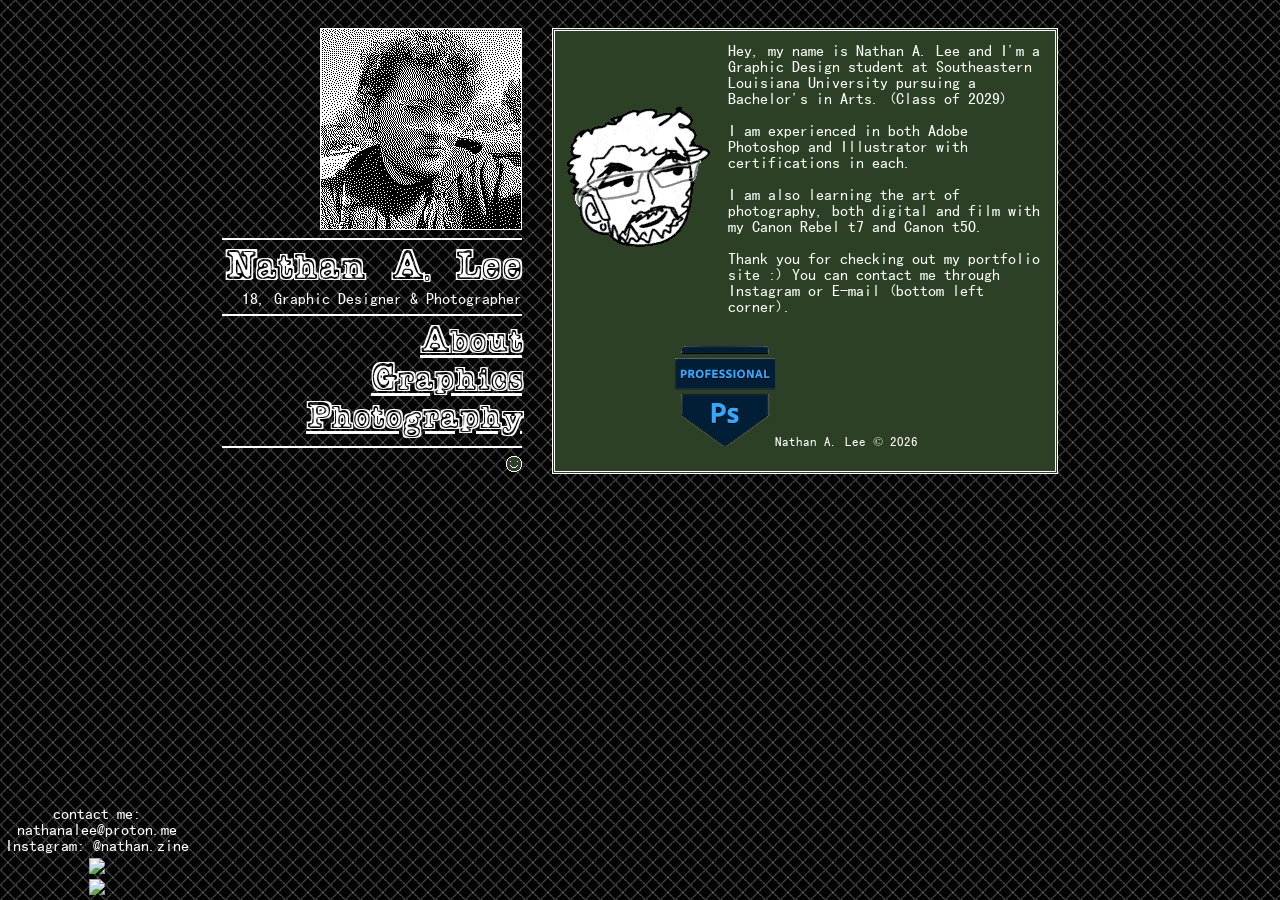
==== about.html @ 3f765022 "up" ====
<title>Nathan A. Lee | Portfolio</title>
<meta name="description" content="Nathan A. Lee is a Graphic Designer and Photographer currently studying to get a BA in Graphic Design at Southeastern Louisiana University"/>
<link rel="icon" type="image/x-icon" href="/favicon.png">
<meta name="viewport" content="width=device-width, initial-scale=1.0" />
<link rel="stylesheet" href="main.css">
<link href="/lightbox2-dev/dist/css/lightbox.css" rel="stylesheet"/>

<body onload="shuffleArray(bg); randombg(); setFrame(mediaQuery);">

<center>
    
<table style="border-spacing:10px;">
<tr>
<td style="width:300px; height:300px; text-align:right; padding:10px; vertical-align:top;">
<img src="/nathan.gif" style="border:1px solid white;"><hr>
<header>Nathan A. Lee</header>
18, Graphic Designer & Photographer<hr>
<a href="/about.html" id="pages">About</a>
<br>
<a href="/graphics.html" id="pages">Graphics</a>
<br>
<a href="/photography.html" id="pages">Photography</a>
<hr>
<a href="/index.html"><img src="/favicon.png"></a>
</td>
<td style="padding:10px; text-align:center;">
<div id="mainFrame" style="border:3px double white; width:500px; background-color:#2b4024; overflow:auto; display: flex; align-items: center;">
<div id="page">

<table style="border-spacing:10px; margin-bottom:10px;">
<tr>
<td width="150px;">
<img src="/graphics/nathan.gif">
</td>
<td>
Hey, my name is Nathan A. Lee and I'm a Graphic Design student at Southeastern Louisiana University pursuing a Bachelor's in Arts. (Class of 2029)<br><br>I am experienced in both Adobe Photoshop and Illustrator with certifications in each.<br><br>I am also learning the art of photography, both digital and film with my Canon Rebel t7 and Canon t50.<br><br>Thank you for checking out my portfolio site :) You can contact me through Instagram or E-mail (bottom left corner).
</td>
</tr>
</table>

<table style="width:483px; border-spacing:10px; margin-bottom:10px; text-align:center;">
<tr>
<td>
<img src="/photoshopcert.png" style="width:100px;>
</td>
<td>
<img src="/illustratorcert.png" style="width:100px;>
</td>
</tr>
</table>

</div>
</div>
<br>
<footer style="background-color:#2b4024; border:1px solid white; padding:3px;"><small>Nathan A. Lee © 2026</small></footer>
</td>
</tr>
</table>

</center>

<div class="bottomleft">contact me:<br>nathanalee@proton.me<br>Instagram: @nathan.zine<br><img src="https://files.catbox.moe/6vef9d.png" style="margin-top:5px;"><br><img src="https://common-pest.neocities.org/imgs/buttons/prideflagbutton.png" style="margin-top:5px;"></div>
<script src="/lightbox2-dev/dist/js/lightbox-plus-jquery.js"></script>
<script>
    lightbox.option({
      'fitImagesInViewport': true
      'maxHeight': 750px
    })
</script>
---- main.css ----
body {
    color:white;
    font-family :  'msgoth';
    background-image:url("/tiledbg.jpg");
    background-size:15px;
}
@font-face {
	font-family: 'typeblock';
	src: url('/typeblock.ttf') format('truetype');
}
@font-face {
	font-family: 'msgoth';
	src: url('/msgothic.ttf') format('truetype');
}
header {
    font-family:typeblock;
    font-size:42px;
    letter-spacing:-3px;
    color:white;
    text-decoration:none;
}
#mainImg {
    border:3px double white;
}
.bottomleft {
    position:fixed;
    left:5px;
    bottom:5px;
}
hr {
    border:1px solid white;
}
#pages {
    font-family:typeblock;
    font-size:38px;
    letter-spacing:-3px;
}
a {
    color:white;
}

a:hover {
    color:#416336;
    transition:0.5s;
}
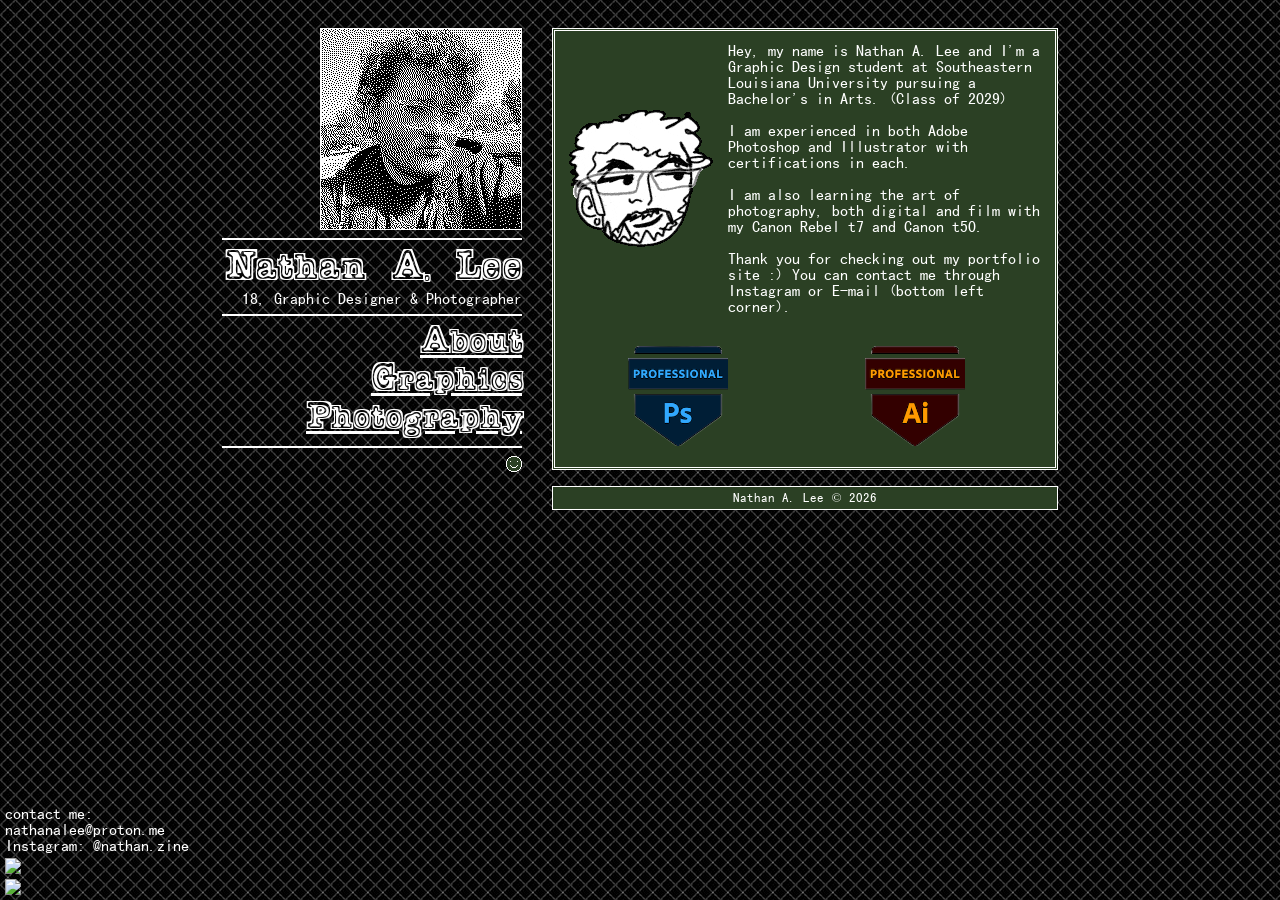
==== commit 5198bc2a: "up" ====
--- a/about.html
+++ b/about.html
@@ -41,10 +41,10 @@
 <table style="width:483px; border-spacing:10px; margin-bottom:10px; text-align:center;">
 <tr>
 <td>
-<img src="/photoshopcert.png" style="width:100px;>
+<img src="/photoshopcert.png" style="width:100px;">
 </td>
 <td>
-<img src="/illustratorcert.png" style="width:100px;>
+<img src="/illustratorcert.png" style="width:100px;">
 </td>
 </tr>
 </table>
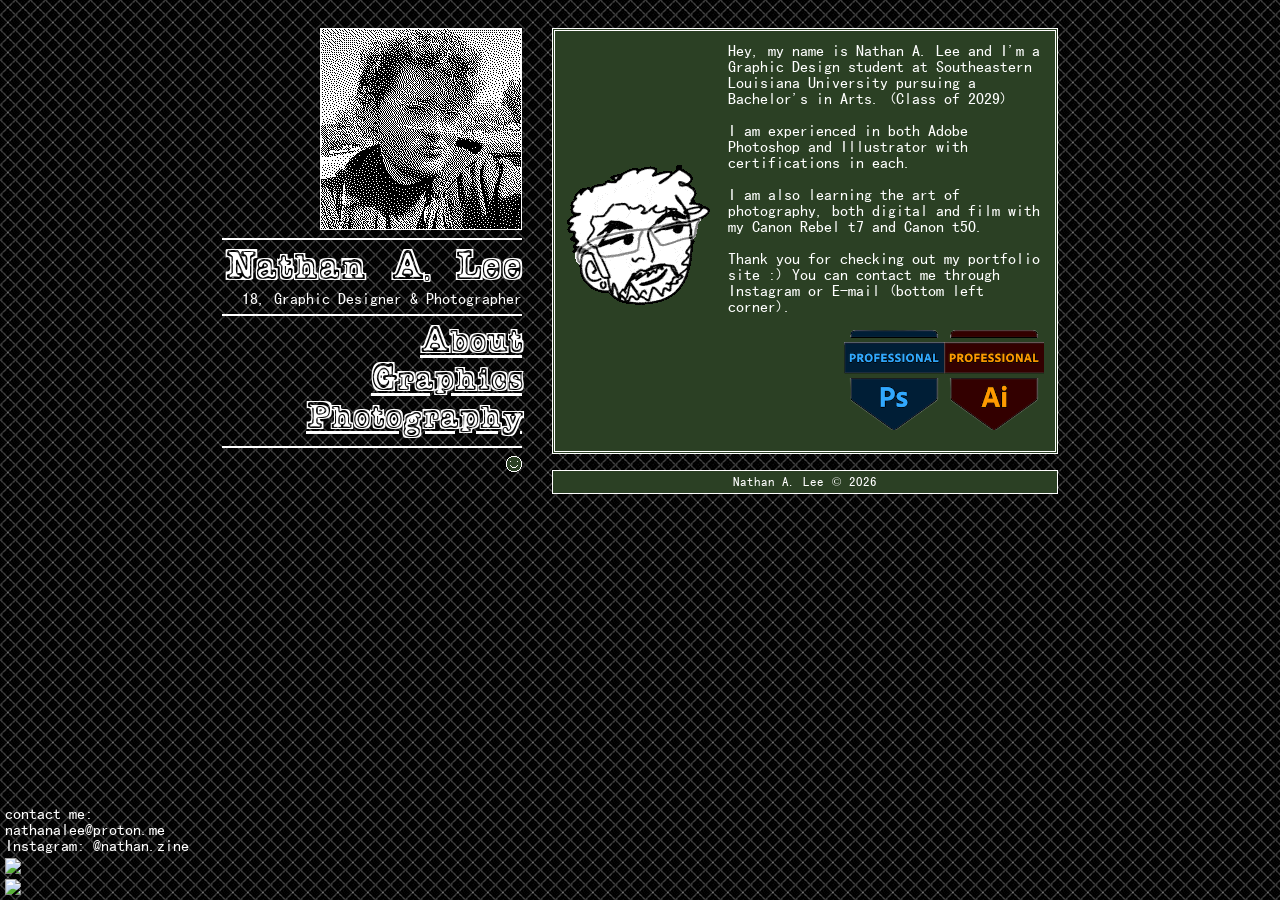
==== commit 9e3aa439: "up" ====
--- a/about.html
+++ b/about.html
@@ -34,17 +34,8 @@
 </td>
 <td>
 Hey, my name is Nathan A. Lee and I'm a Graphic Design student at Southeastern Louisiana University pursuing a Bachelor's in Arts. (Class of 2029)<br><br>I am experienced in both Adobe Photoshop and Illustrator with certifications in each.<br><br>I am also learning the art of photography, both digital and film with my Canon Rebel t7 and Canon t50.<br><br>Thank you for checking out my portfolio site :) You can contact me through Instagram or E-mail (bottom left corner).
-</td>
-</tr>
-</table>
-
-<table style="width:483px; border-spacing:10px; margin-bottom:10px; text-align:center;">
-<tr>
-<td>
-<img src="/photoshopcert.png" style="width:100px;">
-</td>
-<td>
-<img src="/illustratorcert.png" style="width:100px;">
+<br><br>
+<div class="badges" style="text-align:right;"><a href="https://www.credly.com/badges/e93be52e-0a8e-4ce9-8808-f223e0b995f8/public_url"><img src="/photoshopcert.png" style="width:100px;"></a><a href="https://www.credly.com/badges/5597ee7b-ddee-42c2-974f-119b044c1c3d/public_url"><img src="/illustratorcert.png" style="width:100px;"></a></div>
 </td>
 </tr>
 </table>
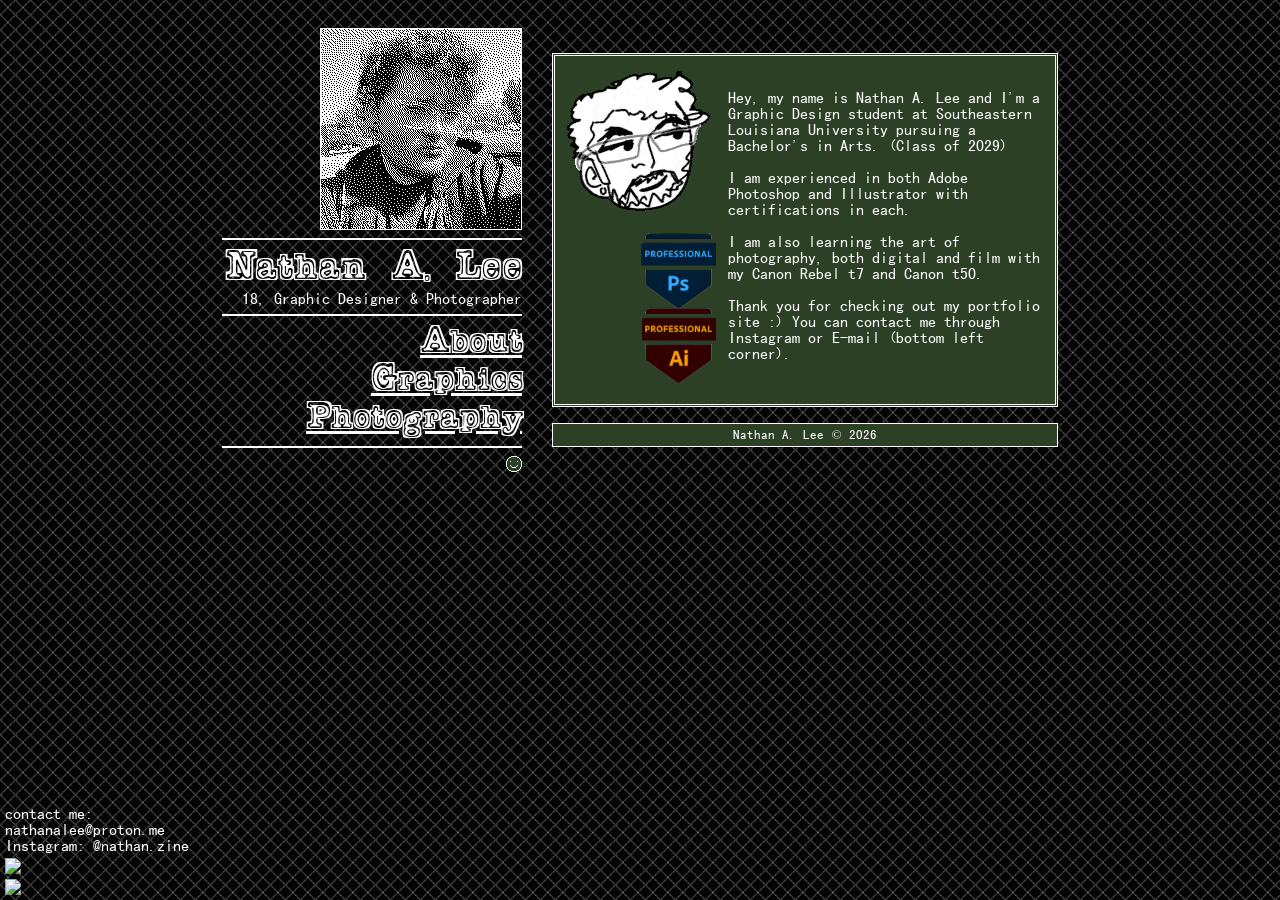
==== commit a4de3ddc: "up" ====
--- a/about.html
+++ b/about.html
@@ -29,13 +29,13 @@
 
 <table style="border-spacing:10px; margin-bottom:10px;">
 <tr>
-<td width="150px;">
+<td width="150px; vertical-align:top;">
 <img src="/graphics/nathan.gif">
+<br><br>
+<div class="badges" style="text-align:right;"><a href="https://www.credly.com/badges/e93be52e-0a8e-4ce9-8808-f223e0b995f8/public_url"><img src="/photoshopcert.png" style="width:75px;"></a><br><a href="https://www.credly.com/badges/5597ee7b-ddee-42c2-974f-119b044c1c3d/public_url"><img src="/illustratorcert.png" style="width:75px;"></a></div>
 </td>
 <td>
 Hey, my name is Nathan A. Lee and I'm a Graphic Design student at Southeastern Louisiana University pursuing a Bachelor's in Arts. (Class of 2029)<br><br>I am experienced in both Adobe Photoshop and Illustrator with certifications in each.<br><br>I am also learning the art of photography, both digital and film with my Canon Rebel t7 and Canon t50.<br><br>Thank you for checking out my portfolio site :) You can contact me through Instagram or E-mail (bottom left corner).
-<br><br>
-<div class="badges" style="text-align:right;"><a href="https://www.credly.com/badges/e93be52e-0a8e-4ce9-8808-f223e0b995f8/public_url"><img src="/photoshopcert.png" style="width:100px;"></a><a href="https://www.credly.com/badges/5597ee7b-ddee-42c2-974f-119b044c1c3d/public_url"><img src="/illustratorcert.png" style="width:100px;"></a></div>
 </td>
 </tr>
 </table>
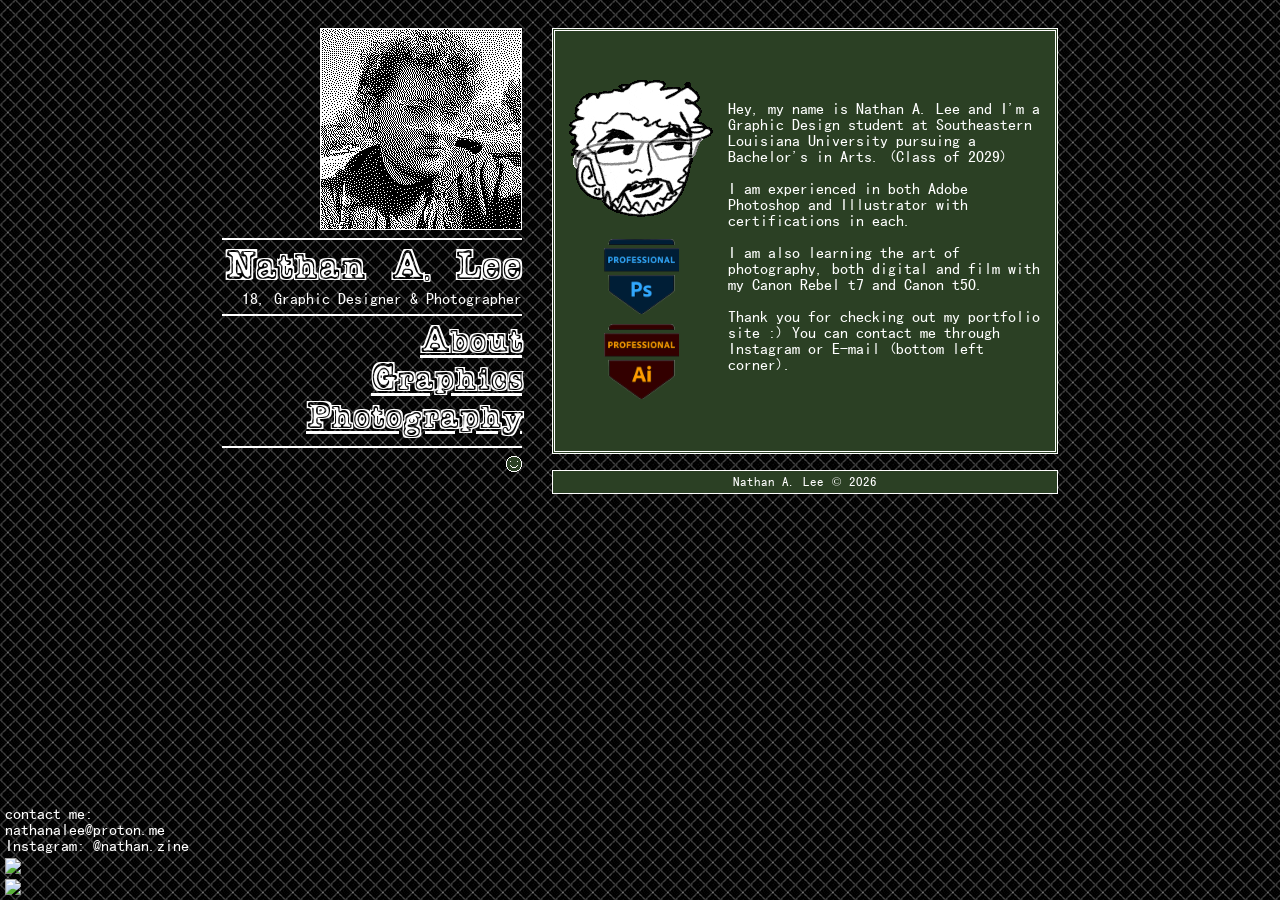
==== commit 69639657: "up" ====
--- a/about.html
+++ b/about.html
@@ -24,7 +24,7 @@
 <a href="/index.html"><img src="/favicon.png"></a>
 </td>
 <td style="padding:10px; text-align:center;">
-<div id="mainFrame" style="border:3px double white; width:500px; background-color:#2b4024; overflow:auto; display: flex; align-items: center;">
+<div id="mainFrame" style="border:3px double white; width:500px; height:420px; background-color:#2b4024; overflow:auto; display: flex; align-items: center;">
 <div id="page">
 
 <table style="border-spacing:10px; margin-bottom:10px;">
@@ -32,7 +32,7 @@
 <td width="150px; vertical-align:top;">
 <img src="/graphics/nathan.gif">
 <br><br>
-<div class="badges" style="text-align:right;"><a href="https://www.credly.com/badges/e93be52e-0a8e-4ce9-8808-f223e0b995f8/public_url"><img src="/photoshopcert.png" style="width:75px;"></a><br><a href="https://www.credly.com/badges/5597ee7b-ddee-42c2-974f-119b044c1c3d/public_url"><img src="/illustratorcert.png" style="width:75px;"></a></div>
+<div class="badges" style="text-align:center;"><a href="https://www.credly.com/badges/e93be52e-0a8e-4ce9-8808-f223e0b995f8/public_url"><img src="/photoshopcert.png" style="width:75px;"></a><br><a href="https://www.credly.com/badges/5597ee7b-ddee-42c2-974f-119b044c1c3d/public_url"><img src="/illustratorcert.png" style="width:75px; margin-top:10px;"></a></div>
 </td>
 <td>
 Hey, my name is Nathan A. Lee and I'm a Graphic Design student at Southeastern Louisiana University pursuing a Bachelor's in Arts. (Class of 2029)<br><br>I am experienced in both Adobe Photoshop and Illustrator with certifications in each.<br><br>I am also learning the art of photography, both digital and film with my Canon Rebel t7 and Canon t50.<br><br>Thank you for checking out my portfolio site :) You can contact me through Instagram or E-mail (bottom left corner).
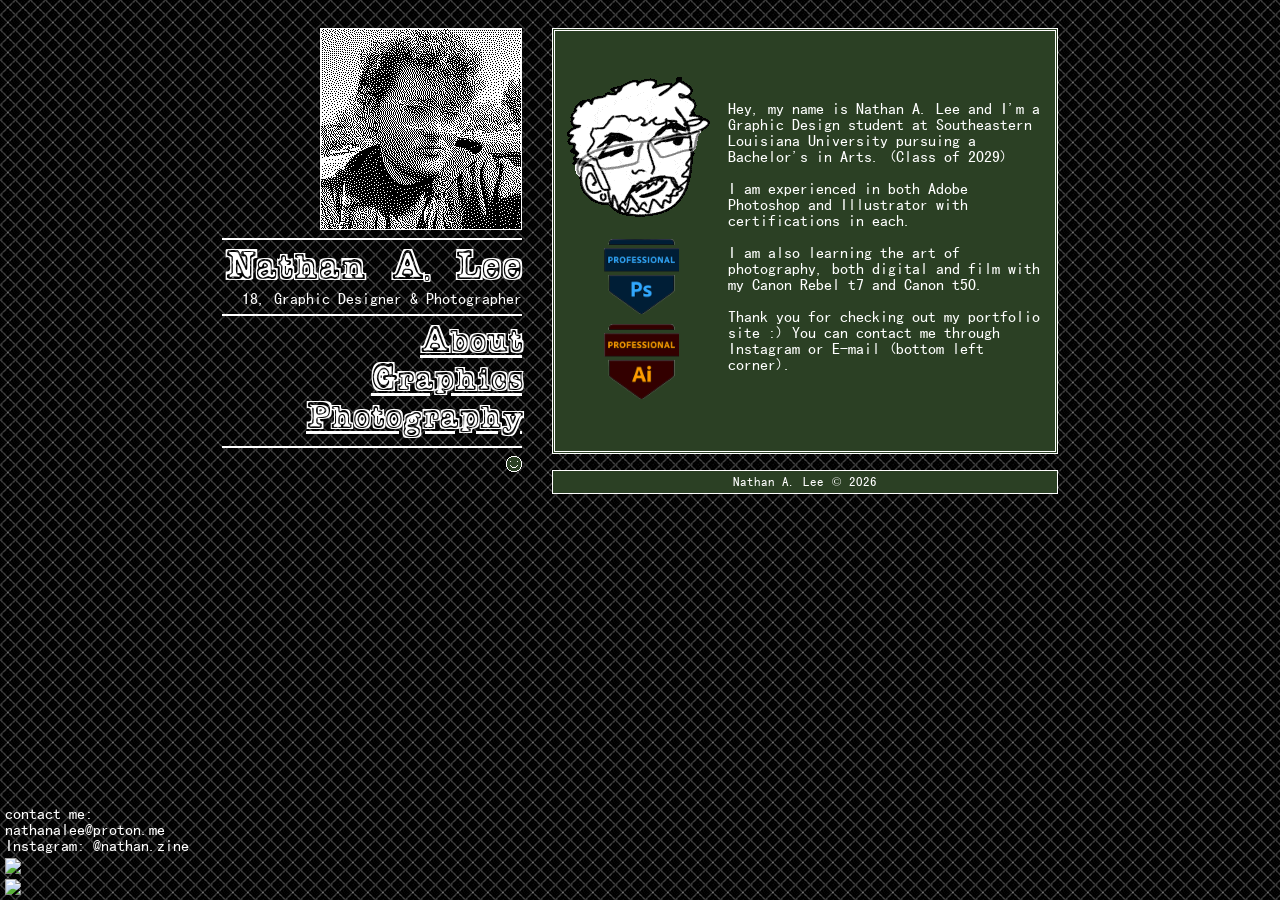
==== commit c7cd002f: "up" ====
--- a/about.html
+++ b/about.html
@@ -12,7 +12,7 @@
 <table style="border-spacing:10px;">
 <tr>
 <td style="width:300px; height:300px; text-align:right; padding:10px; vertical-align:top;">
-<img src="/nathan.gif" style="border:1px solid white;"><hr>
+<a href="/index.html"><img src="/nathan.gif" style="border:1px solid white;"></a><hr>
 <header>Nathan A. Lee</header>
 18, Graphic Designer & Photographer<hr>
 <a href="/about.html" id="pages">About</a>
